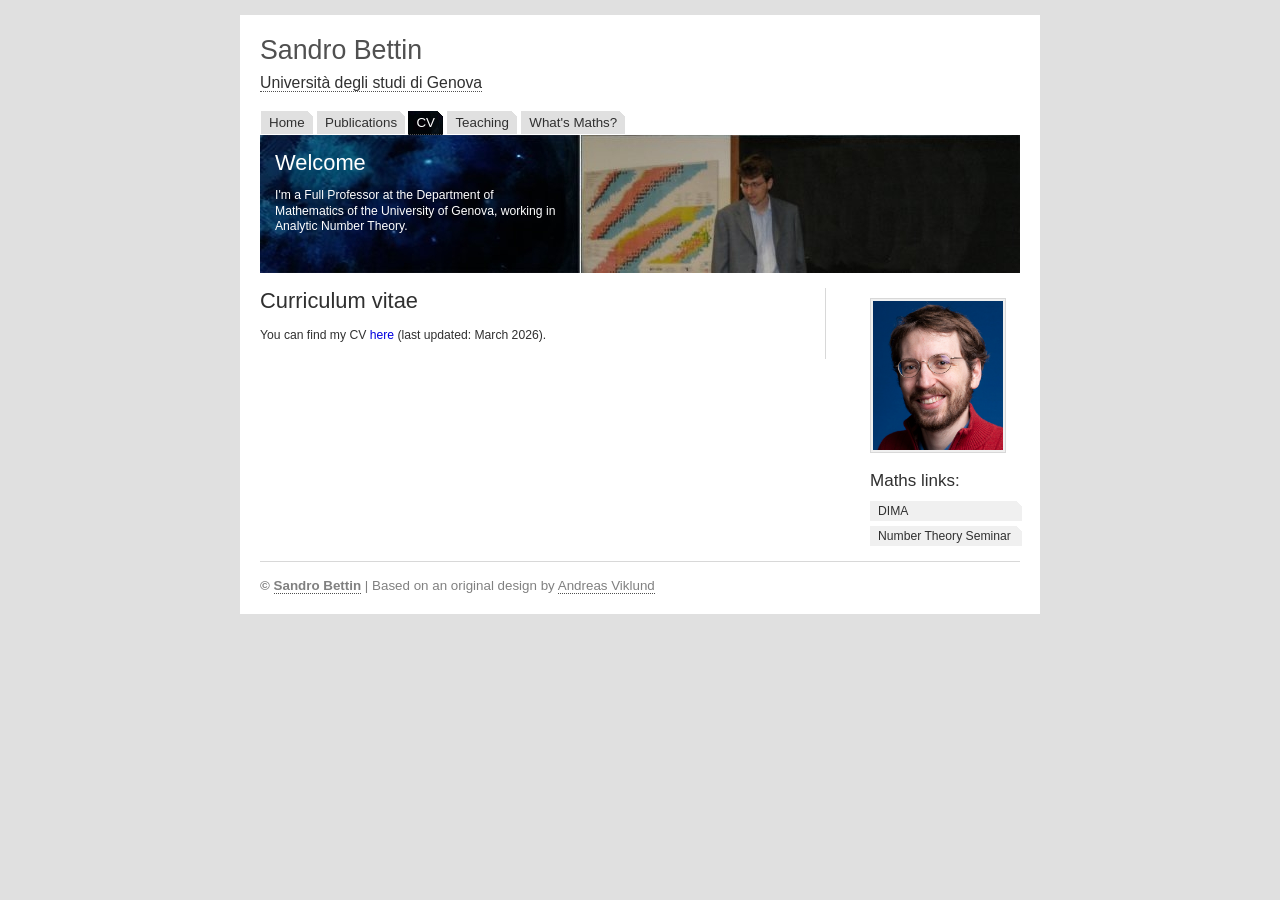
==== cv.html @ 51b9d219 "Add files via upload" ====
<!DOCTYPE html PUBLIC "-//W3C//DTD XHTML 1.0 Strict//EN" "http://www.w3.org/TR/xhtml1/DTD/xhtml1-strict.dtd">
<html xmlns="http://www.w3.org/1999/xhtml" xml:lang="en" lang="en">
<head>
	<meta http-equiv="content-type" content="text/html; charset=utf-8" />
	<meta name="description" content="Sandro Bettin's Personal Page" />
	<meta name="keywords" content="Sandro Bettin, Bettin, mathematics, maths, analytic number theory, number theory, Riemann zeta function, Università di Genova, cv" />
	<meta name="author" content="Sandro Bettin" />
	<link rel="stylesheet" type="text/css" href="style.css" media="screen,projection" />
	<link rel="stylesheet" type="text/css" href="print.css" media="print" />
	<title>Sandro Bettin | Università di Genova </title>
</head>

<body>
<!--<div id="toptabs">
	<p>
	<a class="activetoptab" href="">Sandro Bettin</a><span class="hide"> | </span></p>
</div>-->

<div id="container">
	<div id="logo">
		<h1><a href="index.html">Sandro Bettin</a></h1>
		<p><a href="https://www.unige.it/">Universit&agrave; degli studi di Genova</a></p>
	</div>

	<div id="navitabs">
		<h2 class="hide">Sample navigation menu:</h2>
		<a class="navitab" href="index.html">Home</a><span class="hide"> | </span>
		<a class="navitab" href="publications.html">Publications</a><span class="hide"> | </span>
		<a class="activenavitab" href="cv.html">CV</a><span class="hide"> | </span>
		<a class="navitab" href="teaching.html">Teaching</a><span class="hide"> | </span>
		<a class="navitab" href="whatsmaths.html">What's Maths?</a><span class="hide"> | </span>
	 </div>
	
	<div id="desc" class="cv">
		<h2>Welcome</h2>

		<p>I'm a Full Professor at the Department of Mathematics of the University of Genova, working in Analytic Number Theory. 
                </p>
	</div>

	<div id="main">
		<h2>Curriculum vitae</h2>
<!--		<p class="timestamp">Site last updated: August 25th, 2009</p>
--> 
		
                <p>You can find my CV <a href="CV200420med.pdf">here</a> (last updated: March 2026). 
		</p>
                
	</div>


	<div id="sidebar">
		<h3> </h3>
		<img class="photo" src="img/me.jpg" width="130" alt="Sandro Bettin" />

		<h3>Maths links:</h3>
		<ul class="sidelink">
			<li><a href="http://www.dima.unige.it/">DIMA</a></li>
			<li><a href="https://www.dima.unige.it/ant/seminario/index.html">Number Theory Seminar</a></li>
			</ul>

<!--		<h3>Code checker:</h3>
		<ul>
			<li><a href="http://validator.w3.org/check/referer">Valid XHTML</a></li>
			<li><a href="http://jigsaw.w3.org/css-validator/check/referer">Valid CSS</a></li>
		</ul>
-->
	</div>
    
	<div id="footer">
		<p><strong>&copy; <a href="mailto:bettin@dima.unige.it">Sandro Bettin</a></strong> | Based on an original design by <a href="http://andreasviklund.com/">Andreas Viklund</a></p>
	</div>

</div>
</body>
</html>
---- style.css ----
/*
Original design: andreas02 (v3.0 - Apr 24, 2008) - A free xhtml/css website template by Andreas Viklund and stylishtemplate.com.
For more information, see http://andreasviklund.com/templates/andreas02/
*/

/* General layout */
body {background:#e0e0e0; color:#303030; font:76% tahoma, verdana, sans-serif; margin:0; padding:15px 0 0;}
#container {background:#fff; margin:0 auto 20px; padding:5px 20px 20px; width:760px;}

/* Site title */
#logo {margin:15px 0 0;}
#logo h1 a {border:none; color:#505050;}
#logo h1 a:hover {border:none; color:#303030; text-decoration:none;}
#logo p {font-size:1.3em;  color:#505050; margin:0 0 20px 0;}

/* Tags */
a {border-bottom:1px dotted #505050; color:#303030; text-decoration:none;}
a:hover {border-bottom:1px solid #505050; color:#303030; text-decoration:none;}
a img {border:0;}
h1 {font-size:2.2em; font-weight:400; margin:0 0 5px; padding:0;}
h2 {font-size:1.8em; font-weight:400; margin:0 0 12px;}
h3 {font-size:1.4em; font-weight:400; margin:0 0 10px;}
p {line-height:1.5em; margin:0 0 15px; text-align:left;}
ul,ol {margin:0 0 15px 15px; padding:0;}
li {margin:0 0 3px 0;}

/* Toptabs menu */
#toptabs {font-size:.8em; margin:10px auto -13px; width:760px;}
#toptabs p {color:gray; text-align:right;}
.toptab {background:#f0f0f0 url(img/corner2.gif) top right no-repeat; border-bottom:1px solid #e0e0e0; color:gray; margin:0 0 0 4px; padding:4px 5px 3px; text-decoration:none;}
.toptab:hover {background:#fafafa url(img/corner2.gif) top right no-repeat; border-bottom:1px solid #eaeaea; color:#505050; text-decoration:none;}
.activetoptab {background:#fff url(img/corner2.gif) top right no-repeat; border-bottom:1px solid #fff; color:#505050; margin:0 0 0 4px; padding:4px 5px 3px; text-decoration:none;}
.activetoptab:hover {border-bottom:1px solid #fff; text-decoration:none;}

/* Navitabs menu */
#navitabs {clear:both;}
.navitab {background:#e0e0e0 url(img/corner.gif) top right no-repeat; border-bottom:1px solid #fff; border-left:1px solid #fff; font-size:1.1em; margin:0 0 4px; padding:4px 8px; text-decoration:none; }
.navitab:hover {background:#d0d0d0 url(img/corner.gif) top right no-repeat; border-bottom:1px solid #fff; text-decoration:none;}
.activenavitab {background:#505050 url(img/corner3.gif) top right no-repeat; color:#fff; font-size:1.1em; margin:0 0 5px; padding:4px 8px 4px; text-decoration:none;}
.activenavitab:hover {color:#fff; text-decoration:none;}

/* Header description area */
#desc {clear:both; color:#fff; height:133px; margin:5px 0 15px; padding:0 0 5px 0;}
div.index {background:#505050 url(img/front-index.jpg) bottom left repeat-y;}
div.teaching {background:#505050 url(img/front-teaching.jpg) bottom left repeat-y;}
div.whatsmaths {background:#505050 url(img/front-whatsmaths.jpg) bottom left repeat-y;}
div.publications {background:#505050 url(img/front-publications.jpg) bottom left repeat-y;}
div.cv {background:#505050 url(img/front-cv.jpg) bottom left repeat-y;}
#desc p {font-size:1em; line-height:1.3em; padding:0 0 0 15px; width:290px;}
#desc h2 {color:#fff; padding:15px 15px 0;}
#desc a {border-color:#fff; color:#fff; text-decoration:none;}

/* Main content */
#main {border-right:1px solid #d8d8d8; float:left; margin:0; padding:0 15px 0 0; width:550px;}
#main a {border-color:#fff; color:#0101DF; text-decoration:none;}
#publ a {border-color:#fff; color:#0101DF; text-decoration:none;}

/* Sidebar */
#sidebar {float:right; width:150px;}
#sidebar p {font-size:0.9em; line-height:1.3em; margin:0 0 15px;}
#sidebar ul {margin:0 0 15px 0; padding:0;}
#sidebar li {list-style:none;}
ul.sidelink li {list-style:none; margin:0 0 3px; padding:0;}
ul.sidelink li a{background:#f0f0f0 url(img/corner.gif) top right no-repeat; border:none; display:block; margin:5px 10px 5px 0; padding:3px 4px 3px 8px; text-align:left; width:140px;}
ul.sidelink li a:hover {background:#e0e0e0 url(img/corner.gif) top right no-repeat; border:none; text-decoration:none;}

/* Footer */
#footer {background:#fff; border-top:1px solid #d8d8d8; clear:both; margin:0; padding:0;}
#footer a {color:gray;}
#footer a:hover {color:#303030;}
#footer p {color:gray; font-size:1.1em; line-height:1.3em; margin:15px 0 0; padding:0;}

/* Additional classes */
.photo {background-color:#f0f0f0; border:1px solid #d8d8d8; margin:0 0 15px; padding:2px;}
.timestamp {font-size:1.2em; color:#606060; margin:-12px 0 12px 0;}
.right {margin:-8px 0 8px 0; text-align:right;}
.block {background:#f0f0f0; padding:10px;}
.hide {display:none;}
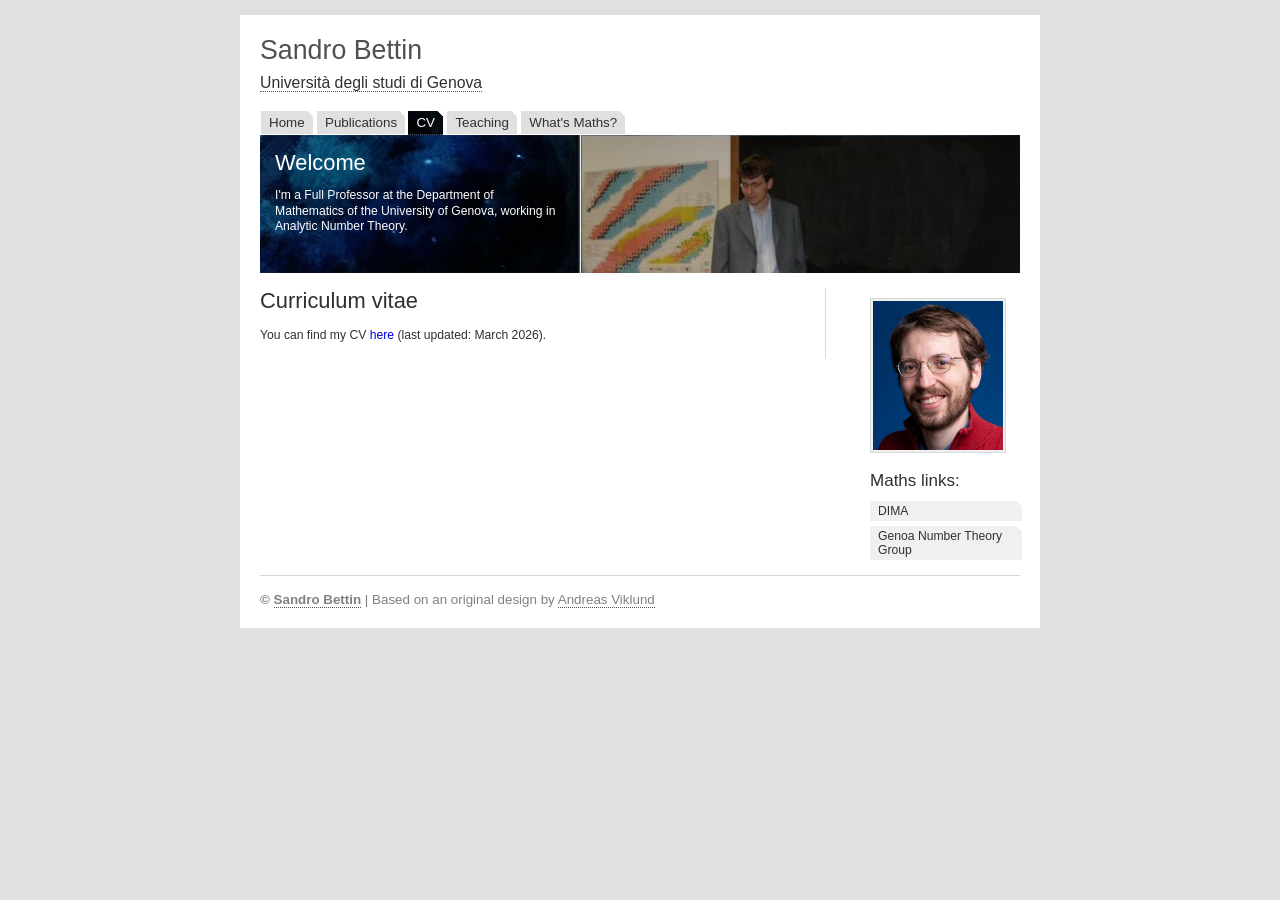
==== commit 54c3c3f2: "Update cv.html" ====
--- a/cv.html
+++ b/cv.html
@@ -56,7 +56,7 @@
 		<h3>Maths links:</h3>
 		<ul class="sidelink">
 			<li><a href="http://www.dima.unige.it/">DIMA</a></li>
-			<li><a href="https://www.dima.unige.it/ant/seminario/index.html">Number Theory Seminar</a></li>
+			<li><a href="https://teoriadeinumerigenova.github.io/">Genoa Number Theory Group</a></li>
 			</ul>
 
 <!--		<h3>Code checker:</h3>
@@ -68,9 +68,9 @@
 	</div>
     
 	<div id="footer">
-		<p><strong>&copy; <a href="mailto:bettin@dima.unige.it">Sandro Bettin</a></strong> | Based on an original design by <a href="http://andreasviklund.com/">Andreas Viklund</a></p>
+		<p><strong>&copy; <a href="mailto:sandro.bettin@unige.it">Sandro Bettin</a></strong> | Based on an original design by <a href="http://andreasviklund.com/">Andreas Viklund</a></p>
 	</div>
 
 </div>
 </body>
-</html>+</html>
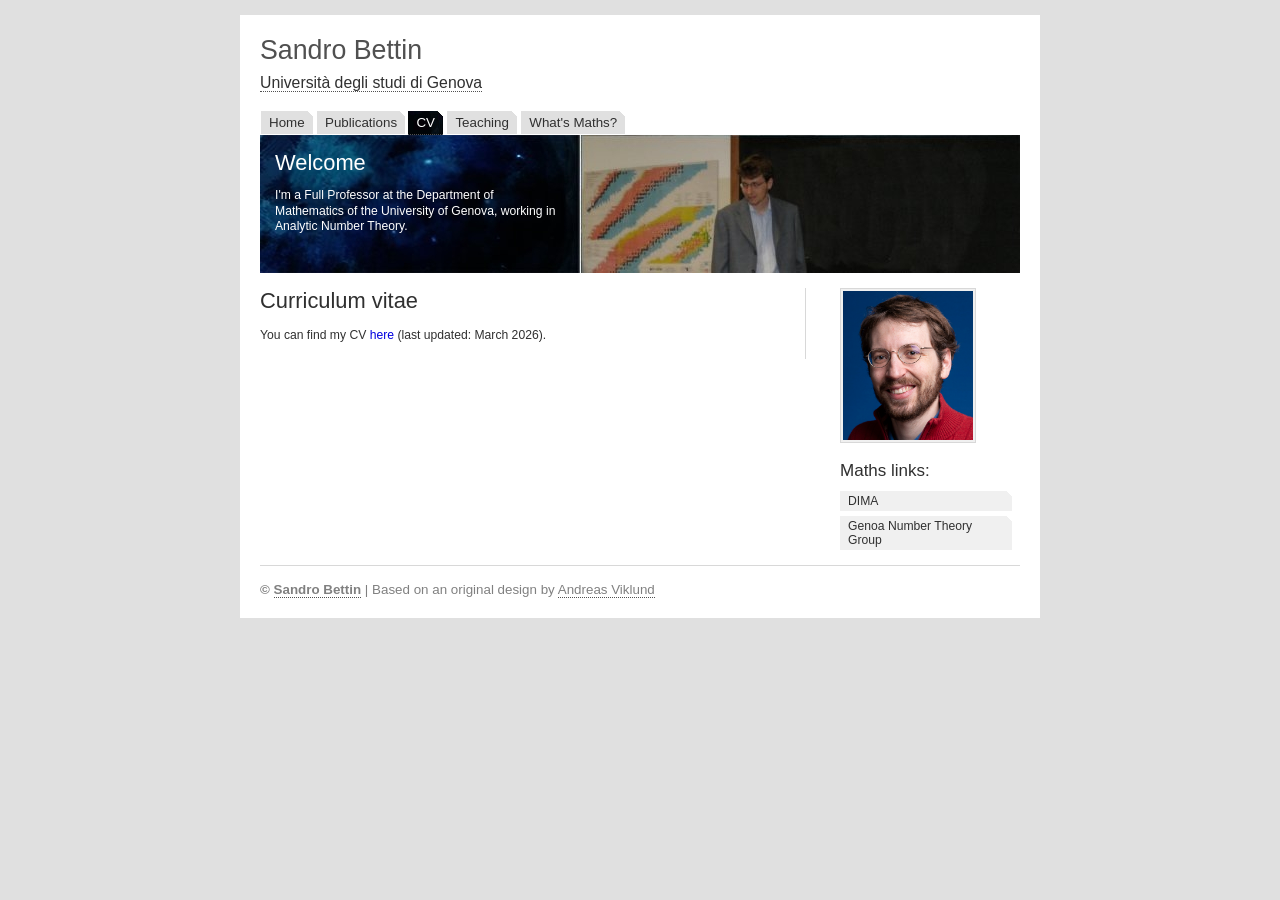
==== commit d9c91532: "Update cv.html" ====
--- a/cv.html
+++ b/cv.html
@@ -50,7 +50,6 @@
 
 
 	<div id="sidebar">
-		<h3> </h3>
 		<img class="photo" src="img/me.jpg" width="130" alt="Sandro Bettin" />
 
 		<h3>Maths links:</h3>
--- a/style.css
+++ b/style.css
@@ -51,17 +51,17 @@
 #desc a {border-color:#fff; color:#fff; text-decoration:none;}
 
 /* Main content */
-#main {border-right:1px solid #d8d8d8; float:left; margin:0; padding:0 15px 0 0; width:550px;}
+#main {border-right:1px solid #d8d8d8; float:left; margin:0; padding:0 15px 0 0; width:530px;}
 #main a {border-color:#fff; color:#0101DF; text-decoration:none;}
 #publ a {border-color:#fff; color:#0101DF; text-decoration:none;}
 
 /* Sidebar */
-#sidebar {float:right; width:150px;}
+#sidebar {float:right; margin-left:15px; width:180px;}
 #sidebar p {font-size:0.9em; line-height:1.3em; margin:0 0 15px;}
 #sidebar ul {margin:0 0 15px 0; padding:0;}
 #sidebar li {list-style:none;}
 ul.sidelink li {list-style:none; margin:0 0 3px; padding:0;}
-ul.sidelink li a{background:#f0f0f0 url(img/corner.gif) top right no-repeat; border:none; display:block; margin:5px 10px 5px 0; padding:3px 4px 3px 8px; text-align:left; width:140px;}
+ul.sidelink li a{background:#f0f0f0 url(img/corner.gif) top right no-repeat; border:none; display:block; margin:5px 10px 5px 0; padding:3px 4px 3px 8px; text-align:left; width:160px;}
 ul.sidelink li a:hover {background:#e0e0e0 url(img/corner.gif) top right no-repeat; border:none; text-decoration:none;}
 
 /* Footer */
@@ -75,4 +75,4 @@
 .timestamp {font-size:1.2em; color:#606060; margin:-12px 0 12px 0;}
 .right {margin:-8px 0 8px 0; text-align:right;}
 .block {background:#f0f0f0; padding:10px;}
-.hide {display:none;}+.hide {display:none;}
